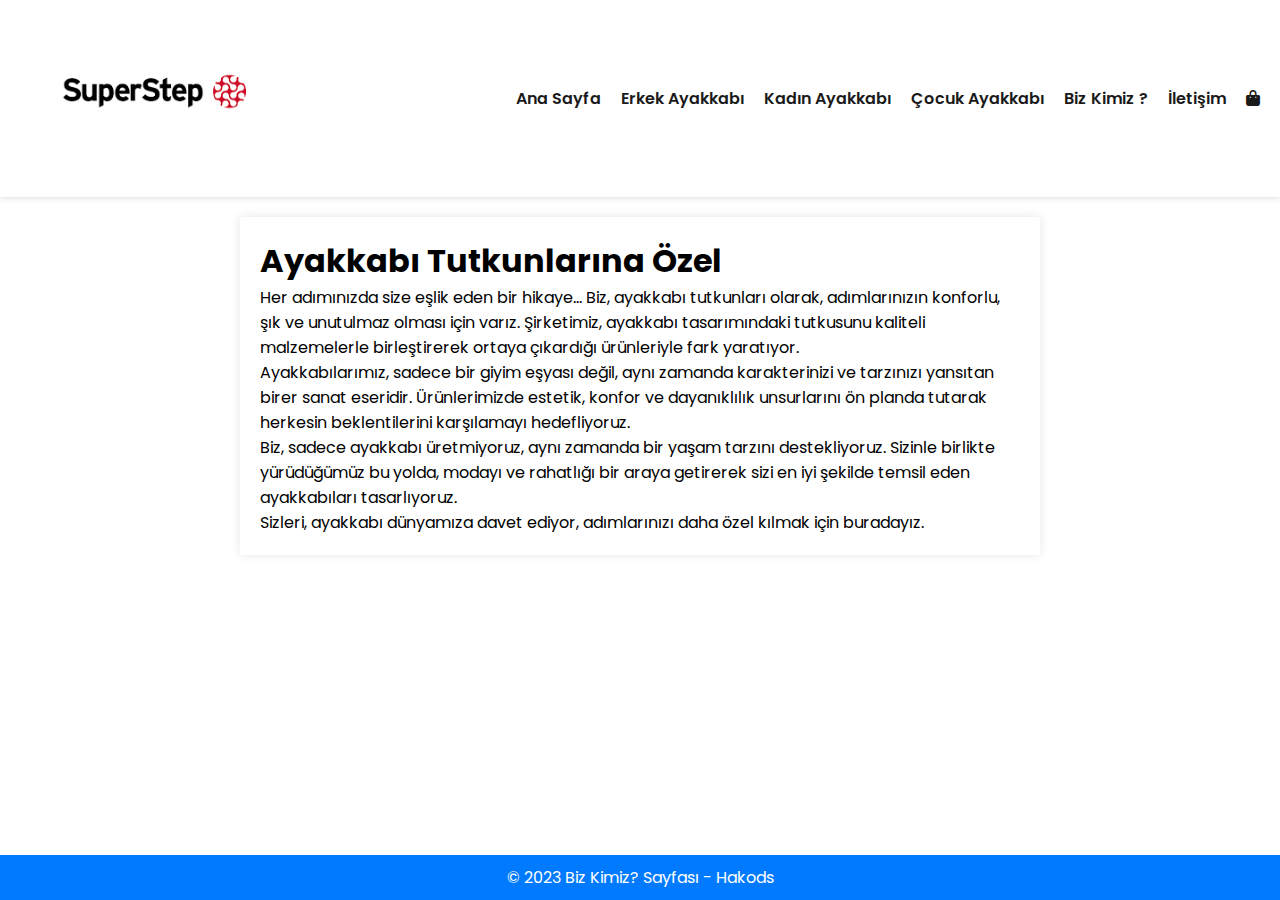
==== MainPage/who.html @ baadd182 "Initial commit" ====
<!DOCTYPE html>
<html lang="en">
<head>
    <meta charset="UTF-8">
    <meta http-equiv="X-UA-Compatible" content="IE=edge">
    <meta name="viewport" content="width=device-width, initial-scale=1.0">
    <title>Hakods Shoes</title>
    <link rel="preconnect" href="https://fonts.googleapis.com">
    <link rel="preconnect" href="https://fonts.gstatic.com" crossorigin>
    <link href="https://fonts.googleapis.com/css2?family=Poppins:wght@400;700&display=swap" rel="stylesheet">
    <link rel="stylesheet" href="who.css">
    <link rel="stylesheet" href="https://cdnjs.cloudflare.com/ajax/libs/font-awesome/6.5.1/css/all.min.css" />
</head>
<body>
    <header id="header">
        <a href="#"><img src="./logo/logo.png" class="logo" alt=""></a>

        <div class="menu-icon" onclick="toggleMenu()">
            <i class="fa fa-bars" aria-hidden="true"></i>
        </div>

        <ul id="navbar" class="show">
            <div id="close-btn" onclick="toggleMenu()">
                <i class="fa fa-times" aria-hidden="true"></i>
            </div>
            <li><a href="../MainPage/index.html">Ana Sayfa</a></li>
            <li><a href="../ProductPage/man.html">Erkek Ayakkabı</a></li>
            <li><a href="../ProductPage/woman.html">Kadın Ayakkabı</a></li>
            <li><a href="../ProductPage/child.html">Çocuk Ayakkabı</a></li>
            <li><a href="../MainPage/who.html">Biz Kimiz ?</a></li>
            <li><a href="../MainPage/contact.html">İletişim</a></li>
            <li><a href=""><i class="fa fa-shopping-bag" aria-hidden="true"></i></a></li>
        </ul>
    </header>
    <div id="content">
        <h1>Ayakkabı Tutkunlarına Özel</h1>

        <p>Her adımınızda size eşlik eden bir hikaye... Biz, ayakkabı tutkunları olarak, adımlarınızın
            konforlu, şık ve unutulmaz olması için varız. Şirketimiz, ayakkabı tasarımındaki tutkusunu
            kaliteli malzemelerle birleştirerek ortaya çıkardığı ürünleriyle fark yaratıyor.</p>

        <p>Ayakkabılarımız, sadece bir giyim eşyası değil, aynı zamanda karakterinizi ve tarzınızı
            yansıtan birer sanat eseridir. Ürünlerimizde estetik, konfor ve dayanıklılık unsurlarını
            ön planda tutarak herkesin beklentilerini karşılamayı hedefliyoruz.</p>

        <p>Biz, sadece ayakkabı üretmiyoruz, aynı zamanda bir yaşam tarzını destekliyoruz. Sizinle birlikte
            yürüdüğümüz bu yolda, modayı ve rahatlığı bir araya getirerek sizi en iyi şekilde
            temsil eden ayakkabıları tasarlıyoruz.</p>

        <p>Sizleri, ayakkabı dünyamıza davet ediyor, adımlarınızı daha özel kılmak için buradayız.</p>
    </div>

    <footer>
        &copy; 2023 Biz Kimiz? Sayfası -  Hakods
    </footer>

</body>

<script src="./who.js"></script>
</html>
---- MainPage/who.css ----
/* Reset CSS */
* {
    margin: 0;
    padding: 0;
    box-sizing: border-box;
}

/* Global Styles */
body {
    font-family: 'Poppins', sans-serif;
}

/* Header Styles */
#header {
    display: flex;
    justify-content: space-between;
    align-items: center;
    padding: 20px;
    background-color: #fff;
    box-shadow: 0 2px 5px rgba(0, 0, 0, 0.1);
}

.logo {
    max-height: 150px;
    order: 1;
}

.menu-icon {
    display: none; /* Mobilde ve tablette göstermek için */
    cursor: pointer;
    font-size: 20px;
    order: 3;
}

#navbar {
    display: flex;
    list-style: none;
    order: 2;/* Sıralamayı değiştir, sağ tarafta göstermek için */
}

#navbar li {
    margin-left: 20px;
}

#navbar a {
    text-decoration: none;
    color: #1a1a1a;
    font-weight: 600;
    transition: color 0.3s ease;
}

#navbar a:hover {
    color: #088178;
}

#close-btn {
    display: none; /* İlk başta gösterme */
    font-size: 20px;
    cursor: pointer;
}

@media screen and (max-width: 768px) {
    #header {
        flex-direction: column;
        align-items: flex-start;
    }

    .menu-icon {
        display: block;
    }

    #navbar {
        display: none;
        flex-direction: column;
        position: absolute;
        top: 70px;
        left: 0;
        width: 100%;
        background-color: #fff;
        box-shadow: 0 5px 15px rgba(0, 0, 0, 0.1);
        z-index: 999;
        order: 3;
    }

    #navbar.show {
        display: flex;
    }

    #navbar li {
        margin: 0;
        padding: 15px;
        text-align: center;
    }

    #close-btn {
        display: block;
        position: absolute;
        top: 10px;
        right: 10px;
    }

    .image-container {
        flex-direction: column;
    }

    .image-container a {
        flex: 0 1 100%;
    }
}

/* Tablet Styles */
@media screen and (max-width: 1024px) {
    #navbar li {
        margin-left: 10px;
    }
    
    .image-container a {
        flex: 0 1 calc(50% - 20px);
    }
}

/* MainPage Start */

#content {
    max-width: 800px;
    margin: 20px auto;
    padding: 20px;
    background-color: #fff;
    box-shadow: 0 0 10px rgba(0, 0, 0, 0.1);
}

footer {
    background-color: #007BFF;
    color: #fff;
    text-align: center;
    padding: 10px;
    position: fixed;
    bottom: 0;
    width: 100%;
}

/* MainPage Finish */

@media only screen and (max-width: 600px) {
    #header {
        padding: 15px;
    }

    #navbar {
        flex-direction: column;
        align-items: center;
        text-align: center;
        padding: 10px;
    }

    #navbar li {
        margin: 10px 0;
        padding: 0;
    }

    #navbar li a.active::after,
    #navbar li a:hover::after {
        content: "";
        width: 100%;
        height: 2px;
        position: absolute;
        bottom: -4px;
        background-color: #088178;
    }

    #content {
        padding: 15px;
    }

    footer {
        position: relative;
    }
}
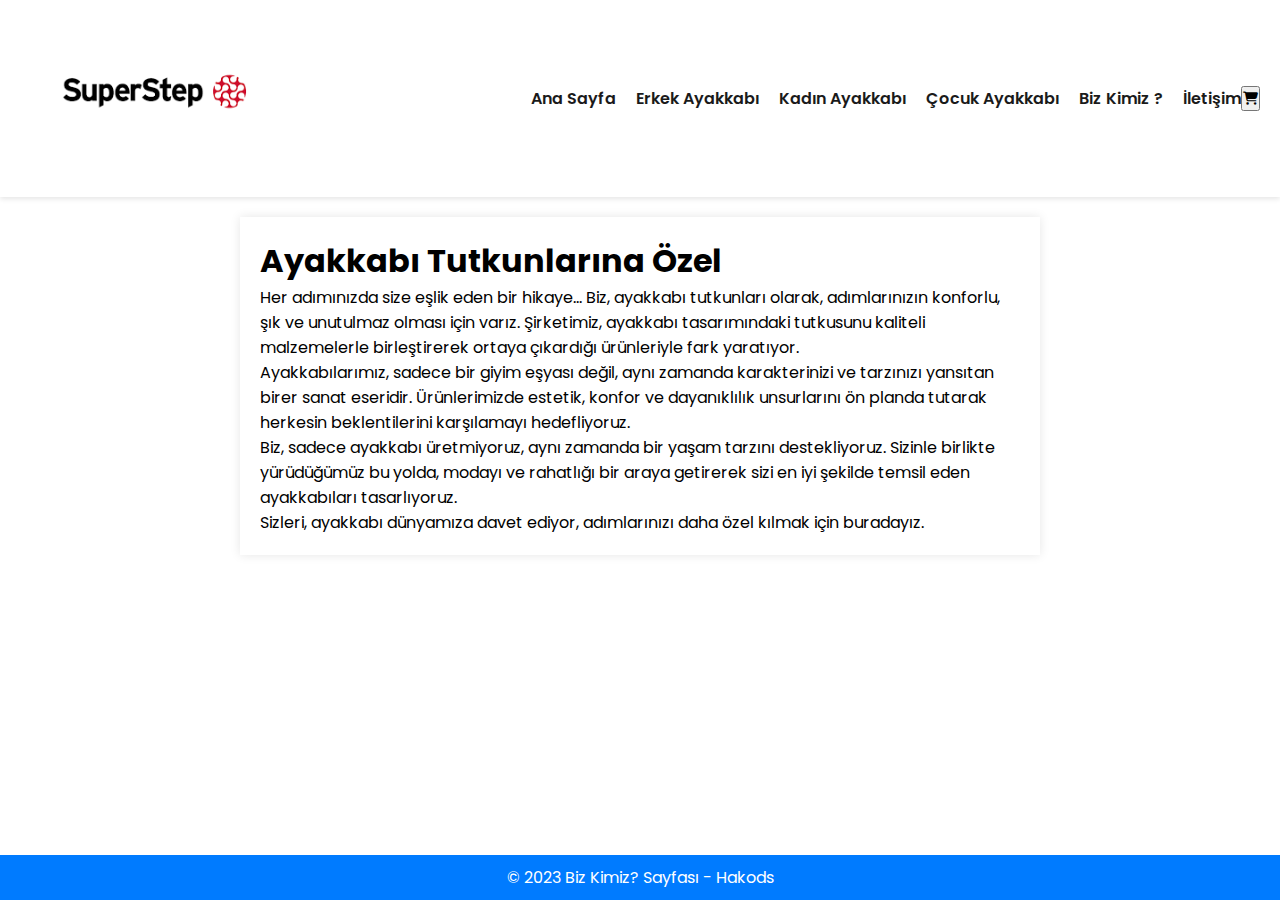
==== commit 9352dc19: "Basket Changes" ====
--- a/MainPage/who.html
+++ b/MainPage/who.html
@@ -29,7 +29,10 @@
             <li><a href="../ProductPage/child.html">Çocuk Ayakkabı</a></li>
             <li><a href="../MainPage/who.html">Biz Kimiz ?</a></li>
             <li><a href="../MainPage/contact.html">İletişim</a></li>
-            <li><a href=""><i class="fa fa-shopping-bag" aria-hidden="true"></i></a></li>
+            <button class="shoppingCartButton" onclick="openShoppingCartModal()">
+                <i class="fas fa-shopping-cart"></i>
+                <span class="cart-count" data-count="0"></span>
+            </button>
         </ul>
     </header>
     <div id="content">
